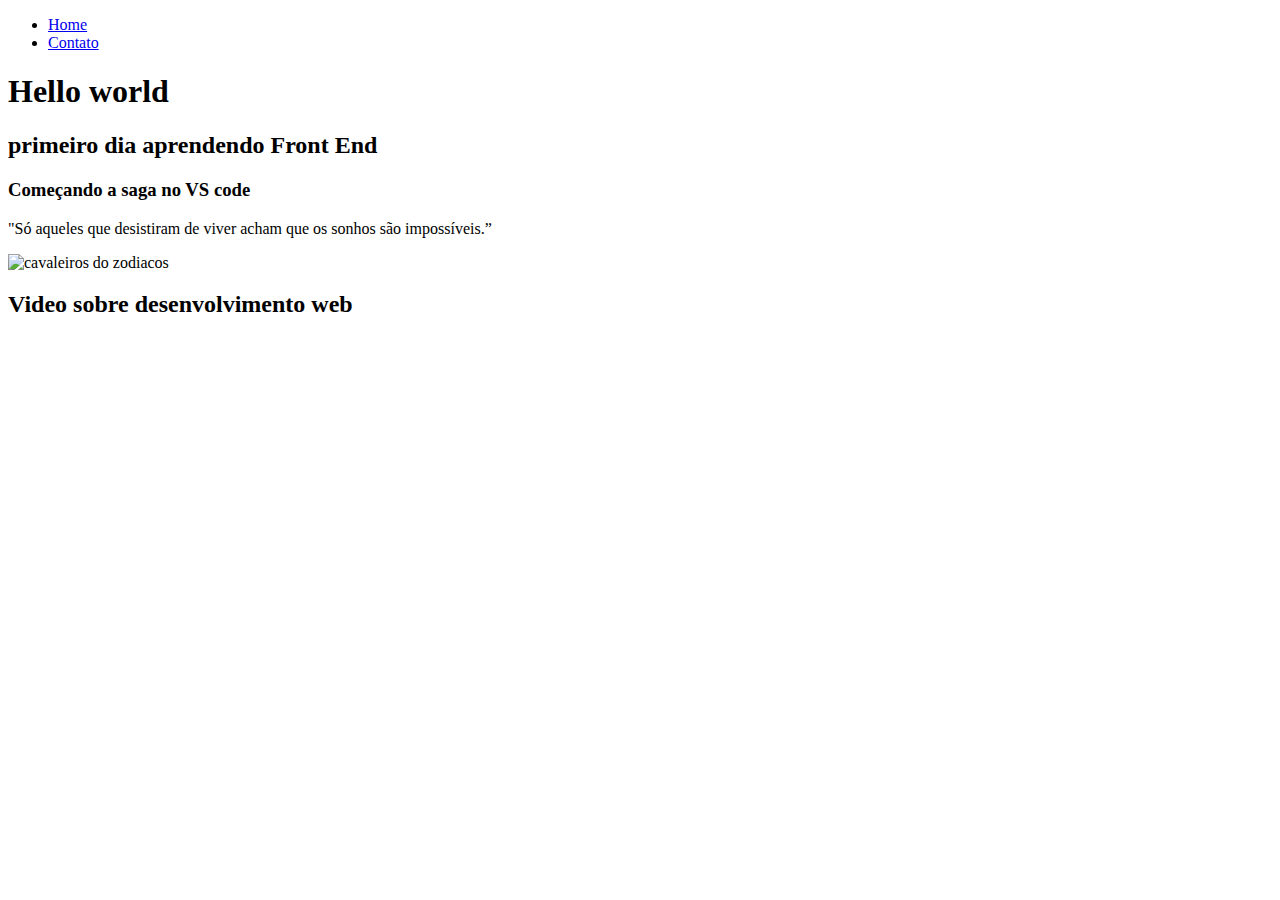
==== index.html @ 36f72c58 "projeto basico com front end" ====
<!DOCTYPE html>
<html lang="pt-br">
<head>
    <meta charset="UTF-8">
    <meta http-equiv="X-UA-Compatible" content="IE=edge">
    <meta name="viewport" content="width=device-width, initial-scale=1.0">
    <title>Aleatório</title>
</head>
<body>
    <ul>
        <li>
            <a href="index.html">Home </a>
        </li>

        <li>
            <a href="index.html">Contato </a>
        </li>

    </ul>


    <h1>Hello world</h1>
    <h2>primeiro dia aprendendo Front End</h2>
    <h3>Começando a saga no VS code</h3>

    <p>
        "Só aqueles que desistiram de viver acham que os sonhos são impossíveis.”
    </p>

    <img src="https://br.web.img3.acsta.net/c_310_420/pictures/15/03/23/19/15/014107.png" alt=" cavaleiros do zodiacos">

    <h2>Video sobre desenvolvimento web</h2>

    <iframe width="560" height="315" src="https://www.youtube.com/embed/01bCZPpSQxY" title="YouTube video player" frameborder="0" allow="accelerometer; autoplay; clipboard-write; encrypted-media; gyroscope; picture-in-picture" allowfullscreen>
    </iframe>



</body>
</html>
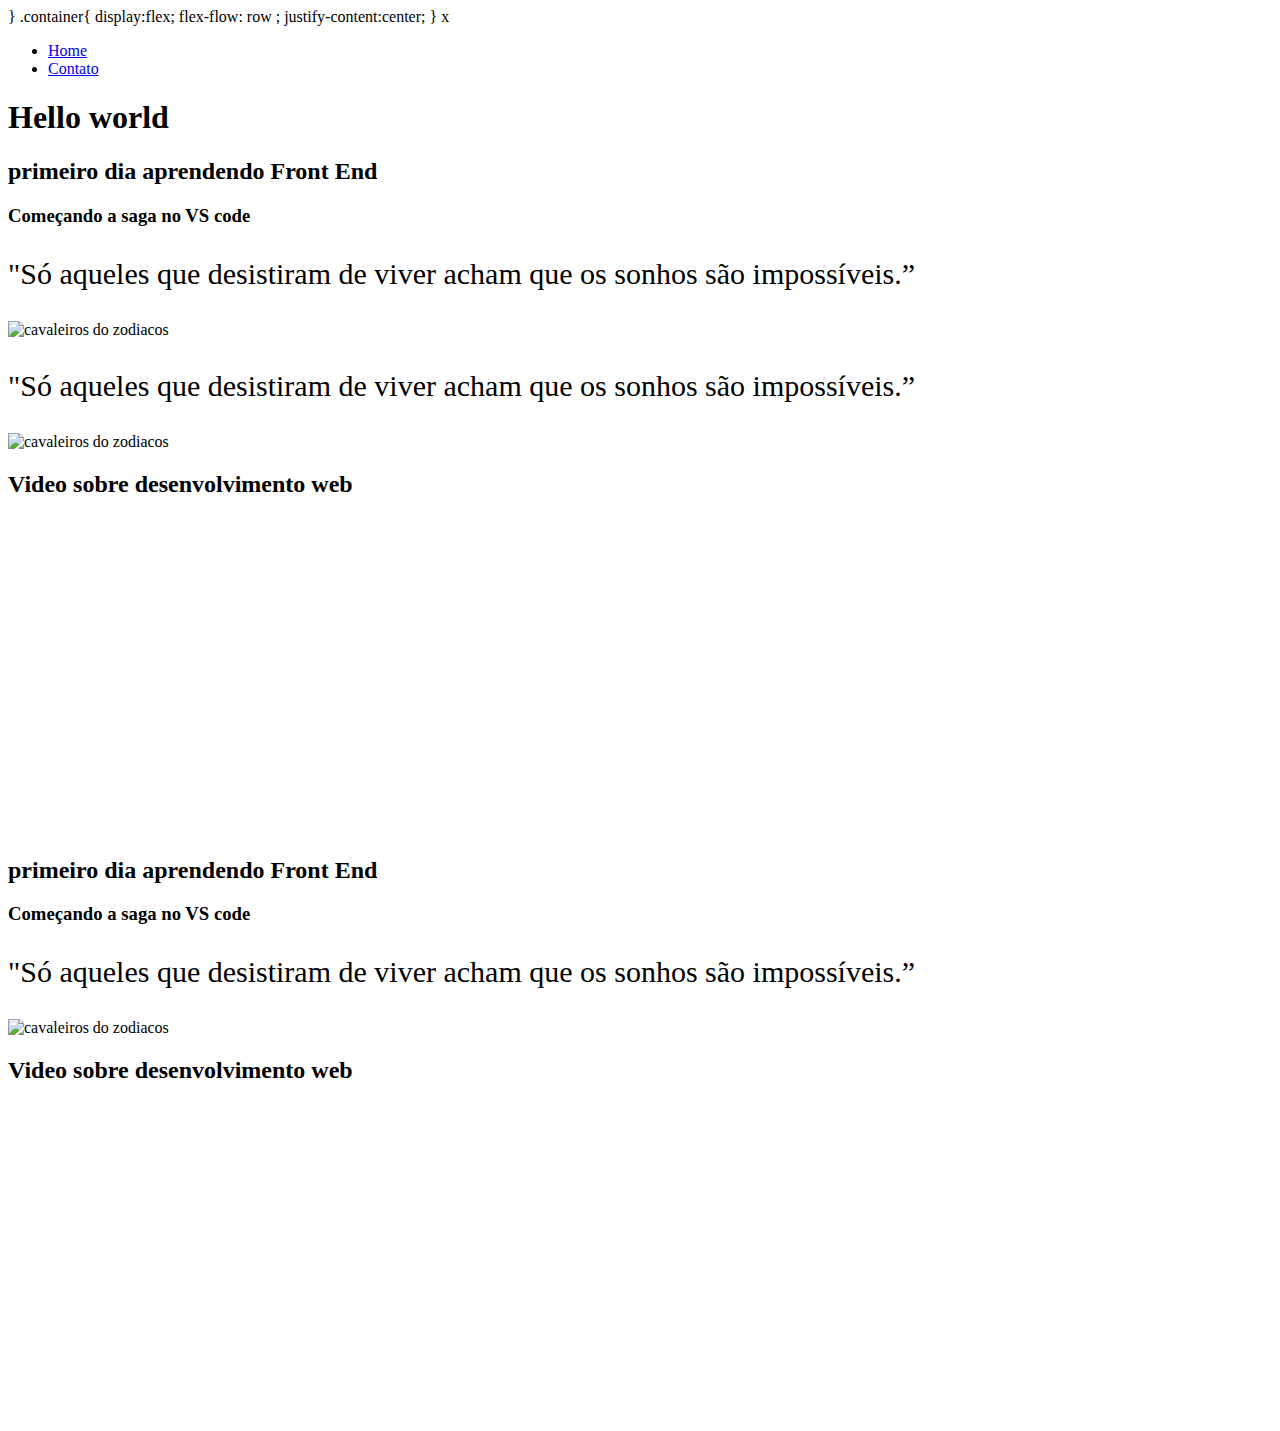
==== commit a75beec0: "atualização" ====
--- a/index.html
+++ b/index.html
@@ -5,7 +5,34 @@
     <meta http-equiv="X-UA-Compatible" content="IE=edge">
     <meta name="viewport" content="width=device-width, initial-scale=1.0">
     <title>Aleatório</title>
-</head>
+
+    <style>
+        p{
+           
+            font-size:30px
+        }
+
+
+    </style>
+
+
+
+    <link rel="stylesheet" href="FUDAMENTOS-WEB/style.css">
+    
+    }
+    
+    .container{
+        display:flex;
+        flex-flow: row ;
+        justify-content:center;
+    }
+    
+    
+    
+    
+ 
+
+</head>x
 <body>
     <ul>
         <li>
@@ -19,13 +46,56 @@
     </ul>
 
 
-    <h1>Hello world</h1>
+    <h1 classe="center">Hello world</h1>
+    <div classe="container">
+        <div>
+            <h2>primeiro dia aprendendo Front End</h2>
+            <h3>Começando a saga no VS code</h3>
+        
+            <p STYLE="font-size:30px;">
+        
+                "Só aqueles que desistiram de viver acham que os sonhos são impossíveis.”
+            </p classe="center">
+
+
+        </div>
+
+
+        <div>
+
+            <img src="https://br.web.img3.acsta.net/c_310_420/pictures/15/03/23/19/15/014107.png" alt=" cavaleiros do zodiacos">
+        </div>
+        
+
+
+
+
+
+
+
+
+        <p STYLE="font-size:30px;">
+
+            "Só aqueles que desistiram de viver acham que os sonhos são impossíveis.”
+        </p classe="center">
+    
+        <img src="https://br.web.img3.acsta.net/c_310_420/pictures/15/03/23/19/15/014107.png" alt=" cavaleiros do zodiacos">
+    
+        <h2>Video sobre desenvolvimento web</h2>
+    
+        <iframe width="560" height="315" src="https://www.youtube.com/embed/01bCZPpSQxY" title="YouTube video player" frameborder="0" allow="accelerometer; autoplay; clipboard-write; encrypted-media; gyroscope; picture-in-picture" allowfullscreen>
+        </iframe>
+
+    </div>
+
+
     <h2>primeiro dia aprendendo Front End</h2>
     <h3>Começando a saga no VS code</h3>
 
-    <p>
+    <p STYLE="font-size:30px;">
+
         "Só aqueles que desistiram de viver acham que os sonhos são impossíveis.”
-    </p>
+    </p classe="center">
 
     <img src="https://br.web.img3.acsta.net/c_310_420/pictures/15/03/23/19/15/014107.png" alt=" cavaleiros do zodiacos">
 
@@ -37,4 +107,4 @@
 
 
 </body>
-</html>+</html>
